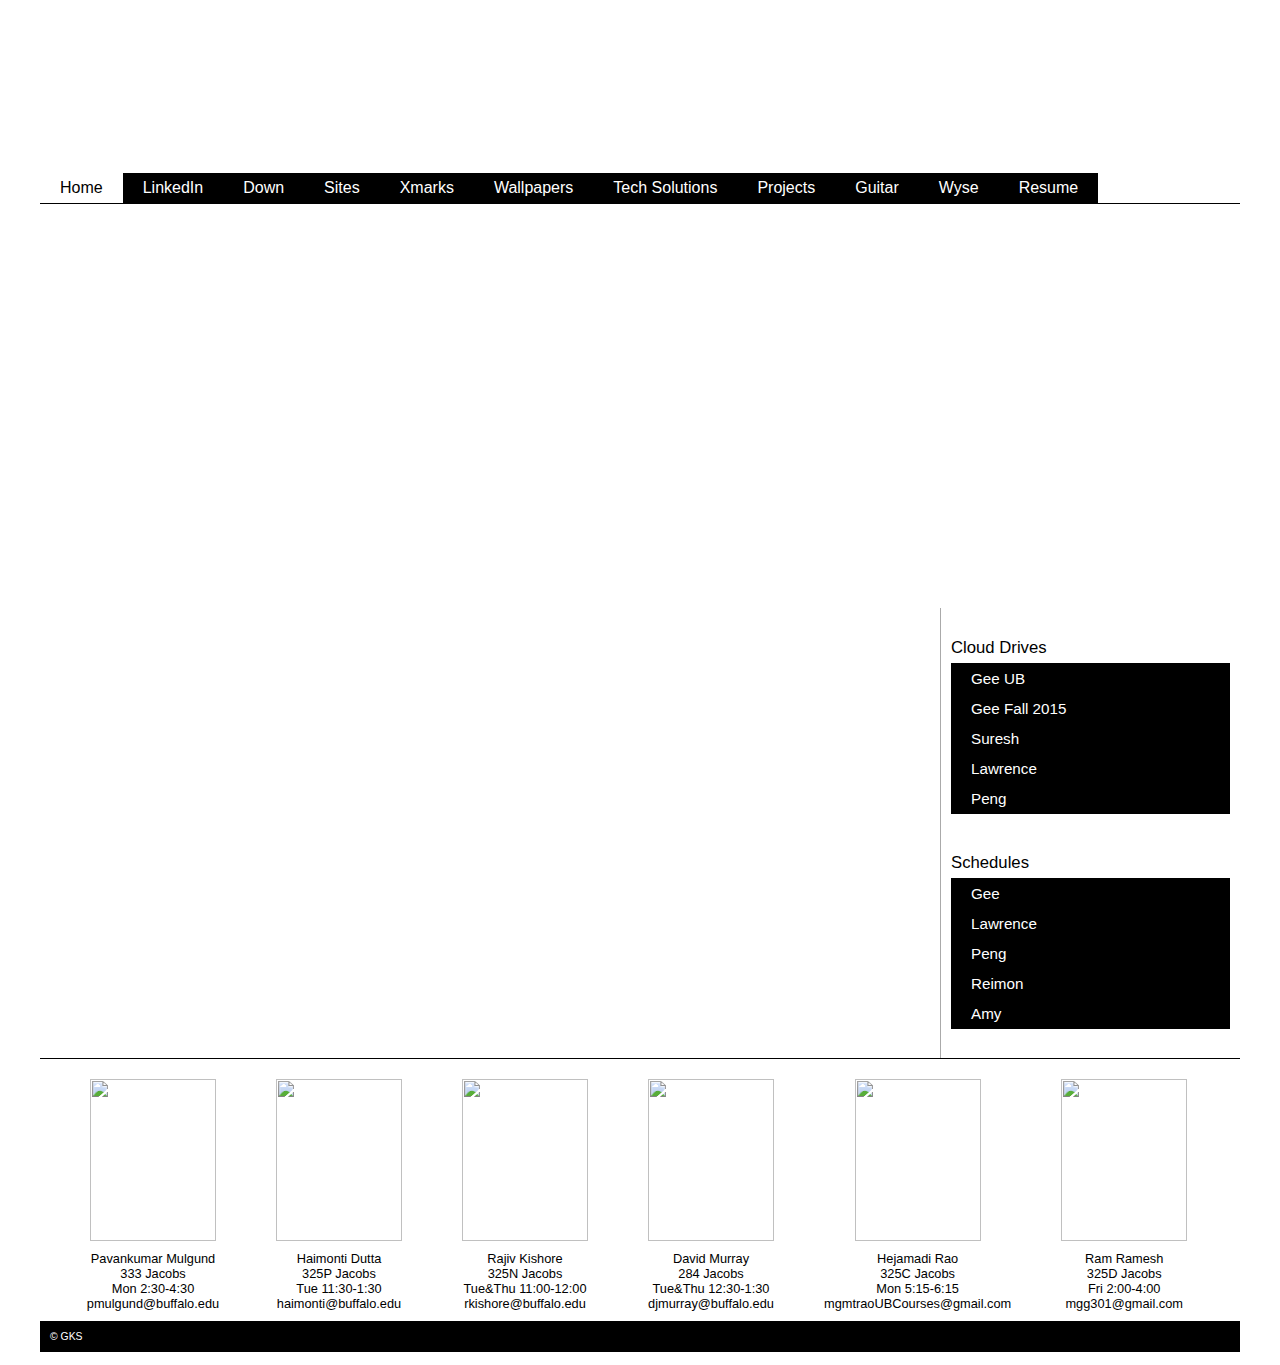
==== index.html @ 775d4606 "Test" ====
<!DOCTYPE html>
    <html>
        <head>
            <meta charset="UTF-8">
            <link rel="stylesheet" href="css/primary.css">
            <title>GKS</title>
        </head>
        <body>
            <div id="wrap">
                <div id="header">

                </div>
                <div id="menu">
                    <ul>
                        <li>
                            <a href="#" class="selected">Home</a>
                        </li>
						<li>
							<a href="https://www.linkedin.com/in/gksung1993">LinkedIn</a>
						</li>
						<li>
                            <a href="#">Down</a>
							<ul>
								<li><a href="https://drive.google.com/folderview?id=0B6W4nY-NtthZRXI3RlVCcXdLOHM&usp=sharing">Goodies</a></li>
								<li><a href="https://drive.google.com/folderview?id=0B6W4nY-NtthZbWNwNmZhZnlLSmc&usp=sharing#list">Ebooks</a></li>
							</ul>
                        </li>
						<li>
                            <a href="#">Sites</a>
							<ul>
								<li><a href="http://map.norsecorp.com/">Norse</a></li>
								<li><a href="https://kiddopaint.com/">KiddoPaint</a></li>
								<li><a href="http://mgt2.buffalo.edu/Departments/mss/djmurray/mgs610/">MGS 610</a></li>
							</ul>
                        </li>
						
                        <li>
                            <a href="https://www.google.com/url?sa=t&rct=j&q=&esrc=s&source=web&cd=1&cad=rja&uact=8&ved=0CB4QFjAA&url=https%3A%2F%2Flogin.xmarks.com%2F%3Fmode%3D&ei=1-0cVJLCIIKfyATUv4HQCA&usg=AFQjCNF2czG_xelBtzSdGOejmp21ZZJ81w&sig2=t8nSC46NP6iJP--KClzi4w&bvm=bv.75775273,d.aWw">Xmarks</a>
                        </li>
                        <li>
                            <a href="https://drive.google.com/folderview?id=0B6W4nY-NtthZU2k4RktMcHh1d2c&usp=sharing">Wallpapers</a>
                        </li>
						<li>
							<a href="#">Tech Solutions</a>
							<ul>
								<li><a href="http://i.imgur.com/fa8VrOq.png">DNS Problem</a></li>
								<li><a href="http://i.imgur.com/4AiRtL2.png">Bootable USB Windows Setup</a></li>
							</ul>
						</li>
						<li>
                            <a href="#">Projects</a>
							<ul>
								<li><a href="MGS351/index.html">MGS 351</a></li>
							</ul>
                        </li>
						<li>
							<a href="https://drive.google.com/folderview?id=0B6W4nY-NtthZMUhlcWV5aUZYM1E&usp=sharing#list">Guitar</a>
						</li>
						<li>
							<a href="https://drive.google.com/file/d/0B6W4nY-NtthZazd2YTBhSDgzNGc/view?usp=sharing">Wyse</a>
						</li>
						<li>
							<a href="https://drive.google.com/file/d/0B6W4nY-NtthZeDlvdVlyR3lmQWs/view?usp=sharing">Resume</a>
						</li>
                    </ul>
					
                    <div class="clear"></div>
                </div>
                <div id="main">
                    <div id="calendar">
						<iframe src="https://www.google.com/calendar/embed?src=geesung%40buffalo.edu&ctz=America/New_York" style="border: 0" width="880" height="400" frameborder="0" scrolling="no"></iframe>
					</div>
					<div id="sidebar">
						<div id="cloudbar">
							<div class="category">Cloud Drives</div>
							<ul>
								<li><a href="https://drive.google.com/folderview?id=0B6W4nY-NtthZSDZKVm1BMUlkWk0&usp=sharing#list">Gee UB</a></li>
								<li><a href="https://drive.google.com/folderview?id=0B6W4nY-NtthZU1l3Z1FEMUw3bVU&usp=sharing#list">Gee Fall 2015</a></li>
								<li><a href="https://onedrive.live.com/?id=25D793C732D9A64B%2131351&cid=25D793C732D9A64B&group=0&authkey=%21AJ4DGjNyc0kFxcg">Suresh</a></li>
								<li><a href="https://drive.google.com/folderview?id=0B1dSgin5FfVrQ2JOdDRQb3R0OXM&usp=sharing">Lawrence</a></li>
								<li><a href="https://drive.google.com/folderview?id=0B7yTEG7ymsBvOWpPLWh4dUxpSlU&usp=sharing">Peng</a></li>
							</ul>
						</div>
						<div id="schedbar">
							<div class="category">Schedules</div>
							<ul>
								<li><a href="http://i.imgur.com/NK6qkuZ.png">Gee</a></li>
								<li><a href="http://i.imgur.com/V9W7DDr.png">Lawrence</a></li>
								<li><a href="http://i.imgur.com/8oVe3ZA.png">Peng</a></li>
								<li><a href="http://i.imgur.com/tNuMpgC.png">Reimon</a></li>
								<li><a href="http://i.imgur.com/ZVjLPeB.png">Amy</a><li>
							</ul>
						</div>
					</div>
                    <div class="clear"></div>
                </div>
				<div id="contacts">	
						<ul>
							<li>
								<a href="https://drive.google.com/a/buffalo.edu/folderview?id=0B6W4nY-NtthZMG1wUGlqeUVaMGM&usp=sharing&tid=0B6W4nY-NtthZU1l3Z1FEMUw3bVU#list"><div class="tilt"><img src="images/ub/mulgand.jpg"></div></a>
								<ul>
									<li>Pavankumar Mulgund</li>
									<li>333 Jacobs</li>
									<li>Mon 2:30-4:30</li>
									<li>pmulgund@buffalo.edu</li>
								</ul>
							</li>
							<li>
								<a href="https://drive.google.com/a/buffalo.edu/folderview?id=0B6W4nY-NtthZVHhzRjJxazZ0aUk&usp=sharing&tid=0B6W4nY-NtthZU1l3Z1FEMUw3bVU#list"><div class="tilt"><img src="images/ub/dutta.jpg"></div></a>
								<ul>
									<li>Haimonti Dutta</li>
									<li>325P Jacobs</li>
									<li>Tue 11:30-1:30</li>
									<li>haimonti@buffalo.edu</li>
								</ul>
							</li>
							<li>
								<a href="https://drive.google.com/a/buffalo.edu/folderview?id=0B6W4nY-NtthZWjhUTmVseDZVQXM&usp=sharing&tid=0B6W4nY-NtthZU1l3Z1FEMUw3bVU#list"><div class="tilt"><img src="images/ub/kishore.jpg"></div></a>
								<ul>
									<li>Rajiv Kishore</li>
									<li>325N Jacobs</li>
									<li>Tue&Thu 11:00-12:00</li>
									<li>rkishore@buffalo.edu</li>
								</ul>
							</li>
							<li>
								<a href="https://drive.google.com/a/buffalo.edu/folderview?id=0B6W4nY-NtthZT1hMR2tWS3pFNVE&usp=sharing&tid=0B6W4nY-NtthZU1l3Z1FEMUw3bVU#list"><div class="tilt"><img src="images/ub/murray.jpg"></div></a>
								<ul>
									<li>David Murray</li>
									<li>284 Jacobs</li>
									<li>Tue&Thu 12:30-1:30</li>
									<li>djmurray@buffalo.edu</li>
								</ul>
							</li>
							<li>
								<a href="https://drive.google.com/a/buffalo.edu/folderview?id=0B6W4nY-NtthZamdvYm9DSFY2OG8&usp=sharing&tid=0B6W4nY-NtthZU1l3Z1FEMUw3bVU#list"><div class="tilt"><img src="images/ub/rao.jpg"></div></a>
								<ul>
								<li>Hejamadi Rao</li>
									<li>325C Jacobs</li>
									<li>Mon 5:15-6:15</li>
									<li>mgmtraoUBCourses@gmail.com</li>
								</ul>
							</li>
							<li>
								<a href="https://drive.google.com/a/buffalo.edu/folderview?id=0B6W4nY-NtthZNlIzVnZKekcwWFU&usp=sharing&tid=0B6W4nY-NtthZU1l3Z1FEMUw3bVU#list"><div class="tilt"><img src="images/ub/ramesh.jpg"></div></a>
								<ul>
									<li>Ram Ramesh</li>
									<li>325D Jacobs</li>
									<li>Fri 2:00-4:00</li>
									<li>mgg301@gmail.com</li>
								</ul>
							</li>
						</ul>
					<div class="clear"></div>
                </div>
                <div id="footer">
                    &copy GKS
                </div>
            </div>
        </body>
		
		<script type="text/javascript">
			var random_images_array = ["1.jpg","2.jpg","3.jpg","4.jpg","5.jpg","6.jpg","7.jpg","8.jpg","9.jpg","10.jpg","11.jpg"];
			
			function getRandomImage(imgAr, path) 
			{
				path = path || 'images/'; // default path here
				var num = Math.floor( Math.random() * imgAr.length );
				var img = imgAr[ num ];
				var imgStr = "url('" + path + img + "')";
				return imgStr;
			}		
			
			function setImage()
			{
				document.body.style.backgroundImage = getRandomImage(random_images_array);
			}
			
			window.onload = setImage;
			
		</script>
    </html>
---- css/primary.css ----
.tilt {
  -webkit-transition: all 0.5s ease;
     -moz-transition: all 0.5s ease;
       -o-transition: all 0.5s ease;
      -ms-transition: all 0.5s ease;
          transition: all 0.5s ease;
}
 
.tilt:hover {
  -webkit-transform: rotate(-10deg);
     -moz-transform: rotate(-10deg);
       -o-transform: rotate(-10deg);
      -ms-transform: rotate(-10deg);
          transform: rotate(-10deg);
}

body {
    background:rgba(0,0,0,.9);
	background:url('../images/1.jpg');
	background-size:cover;
}

h1, ul {
    margin:0;
    padding:0;
}

.clear {
    clear:both;
}

#wrap {
    background:white;
    width:1200px;
    padding:5px;
    margin:0 auto;
}

#header {
    background:url('../images/1.jpg');
    background-size:cover;
	background-position:30% 30%;
    max-width:1200px;
    margin-bottom:10px;
    height:150px;
}

#header > h1 {
    text-align:center;
    color:#fff;
}

#menu {
	font:1.0em proxima-nova, sans-serif;
}

#menu ul li {
    float:left;
}

#menu ul {
    list-style:none;
    height:30px;
}

#menu > ul {
    border-bottom:1px solid #000;
}

#menu ul li a {
	background:#000;
    color:#fff;
    text-decoration:none;
    display:block;
    padding:0 20px;
    line-height:30px;
}

#menu ul li ul li {
    float:none;
}

#menu ul li ul {
    position:absolute;
    display:none;
}

#menu ul li:hover ul {
    display:block;
}

#menu ul li a:hover {
	background:silver;
	color:#000;
}

#menu ul li a.selected {
    background:#fff;
    color:#000;
}

#content {
    width:880px;
    float:left;
    padding:10px;
}

#contacts {
	font:0.8em proxima-nova, sans-serif;
}

#contacts ul {
	list-style:none;
	padding:20px;
}

#contacts > ul {
    border-top:1px solid #000;
}

#contacts ul li {
	float:left;
}

#contacts ul li img {
	width:126px;
	height:162px;
	margin-left:auto;
	margin-right:auto;
	display:block;
	padding:0 30px;
	line-height:15px;
}

#contacts ul li ul {
	padding:10px 20px;
}

#contacts ul li ul li {
	text-align:center;
    float:none;
}

#sidebar {
	font:0.95em proxima-nova, sans-serif;
    width:279px;
    float:right;
    padding:10px;
	border-left:1px solid #aaa;
}

#sidebar ul{
    list-style:none;
    height:30px;
}

#sidebar ul li a {
	background:#000;
    color:#fff;
    text-decoration:none;
    display:block;
    padding:0 20px;
    line-height:30px;
}

#sidebar ul li:hover ul{
    display:block;
}

#sidebar ul li a:hover {
	background:silver;
	color:#000;
}

#sidebar div.category {
	font:1.1em proxima-nova, sans-serif;
	height:30px;
	line-height:30px;
    background:#fff;
    color:#000;
	border-bottom:1px solid #000;
}

#content, #cloudbar, #schedbar {
    min-height:200px;
	margin-top:15px;
}

#footer {
	font:0.65em proxima-nova, sans-serif;
    background:#000;
    color:#fff;
    padding:10px;
}
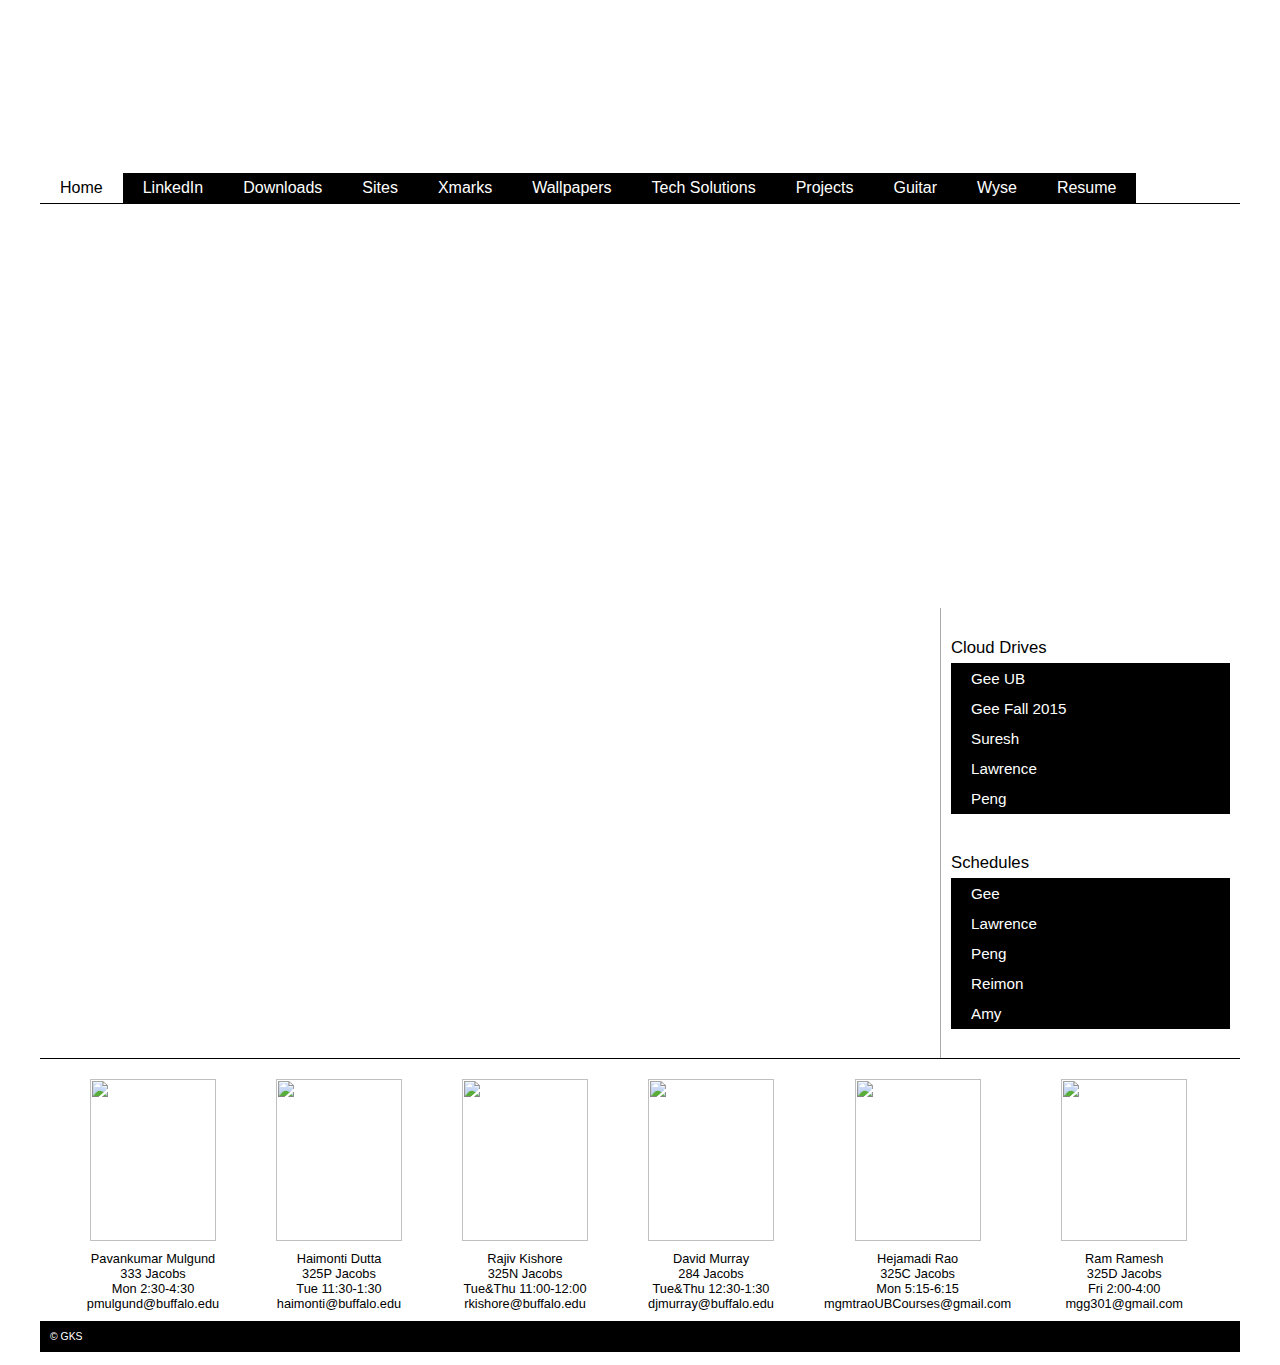
==== commit f88ab0d1: "test" ====
--- a/index.html
+++ b/index.html
@@ -19,7 +19,7 @@
 							<a href="https://www.linkedin.com/in/gksung1993">LinkedIn</a>
 						</li>
 						<li>
-                            <a href="#">Down</a>
+                            <a href="#">Downloads</a>
 							<ul>
 								<li><a href="https://drive.google.com/folderview?id=0B6W4nY-NtthZRXI3RlVCcXdLOHM&usp=sharing">Goodies</a></li>
 								<li><a href="https://drive.google.com/folderview?id=0B6W4nY-NtthZbWNwNmZhZnlLSmc&usp=sharing#list">Ebooks</a></li>
@@ -43,6 +43,7 @@
 						<li>
 							<a href="#">Tech Solutions</a>
 							<ul>
+								<li><a href="http://i.imgur.com/zjldkxp.png">Git Commands</a></li>
 								<li><a href="http://i.imgur.com/fa8VrOq.png">DNS Problem</a></li>
 								<li><a href="http://i.imgur.com/4AiRtL2.png">Bootable USB Windows Setup</a></li>
 							</ul>
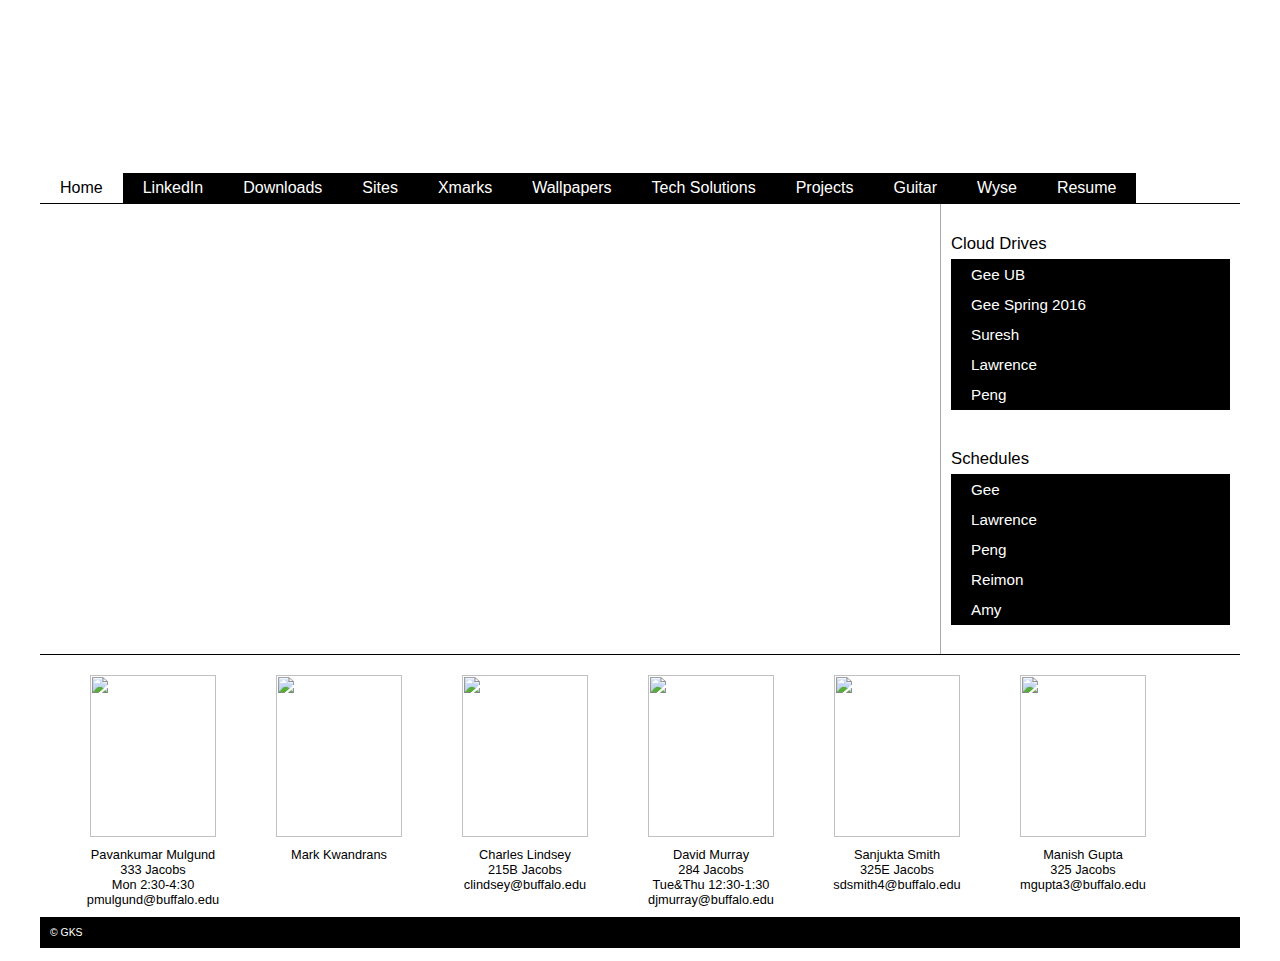
==== commit 975b4d97: "test" ====
--- a/index.html
+++ b/index.html
@@ -43,7 +43,7 @@
 						<li>
 							<a href="#">Tech Solutions</a>
 							<ul>
-								<li><a href="http://i.imgur.com/zjldkxp.png">Git Commands</a></li>
+								<li><a href="http://i.imgur.com/zgek198.png">Git Commands</a></li>
 								<li><a href="http://i.imgur.com/fa8VrOq.png">DNS Problem</a></li>
 								<li><a href="http://i.imgur.com/4AiRtL2.png">Bootable USB Windows Setup</a></li>
 							</ul>
@@ -68,15 +68,17 @@
                     <div class="clear"></div>
                 </div>
                 <div id="main">
+				<!--
                     <div id="calendar">
 						<iframe src="https://www.google.com/calendar/embed?src=geesung%40buffalo.edu&ctz=America/New_York" style="border: 0" width="880" height="400" frameborder="0" scrolling="no"></iframe>
 					</div>
+				-->
 					<div id="sidebar">
 						<div id="cloudbar">
 							<div class="category">Cloud Drives</div>
 							<ul>
 								<li><a href="https://drive.google.com/folderview?id=0B6W4nY-NtthZSDZKVm1BMUlkWk0&usp=sharing#list">Gee UB</a></li>
-								<li><a href="https://drive.google.com/folderview?id=0B6W4nY-NtthZU1l3Z1FEMUw3bVU&usp=sharing#list">Gee Fall 2015</a></li>
+								<li><a href="https://drive.google.com/folderview?id=0B6W4nY-NtthZbnNyZmZwdmlvSk0&usp=sharing">Gee Spring 2016</a></li>
 								<li><a href="https://onedrive.live.com/?id=25D793C732D9A64B%2131351&cid=25D793C732D9A64B&group=0&authkey=%21AJ4DGjNyc0kFxcg">Suresh</a></li>
 								<li><a href="https://drive.google.com/folderview?id=0B1dSgin5FfVrQ2JOdDRQb3R0OXM&usp=sharing">Lawrence</a></li>
 								<li><a href="https://drive.google.com/folderview?id=0B7yTEG7ymsBvOWpPLWh4dUxpSlU&usp=sharing">Peng</a></li>
@@ -85,8 +87,8 @@
 						<div id="schedbar">
 							<div class="category">Schedules</div>
 							<ul>
-								<li><a href="http://i.imgur.com/NK6qkuZ.png">Gee</a></li>
-								<li><a href="http://i.imgur.com/V9W7DDr.png">Lawrence</a></li>
+								<li><a href="http://i.imgur.com/KZK6n15.png">Gee</a></li>
+								<li><a href="http://puu.sh/mCnWc/1ed6d2d918.png">Lawrence</a></li>
 								<li><a href="http://i.imgur.com/8oVe3ZA.png">Peng</a></li>
 								<li><a href="http://i.imgur.com/tNuMpgC.png">Reimon</a></li>
 								<li><a href="http://i.imgur.com/ZVjLPeB.png">Amy</a><li>
@@ -98,7 +100,7 @@
 				<div id="contacts">	
 						<ul>
 							<li>
-								<a href="https://drive.google.com/a/buffalo.edu/folderview?id=0B6W4nY-NtthZMG1wUGlqeUVaMGM&usp=sharing&tid=0B6W4nY-NtthZU1l3Z1FEMUw3bVU#list"><div class="tilt"><img src="images/ub/mulgand.jpg"></div></a>
+								<a href="https://drive.google.com/folderview?id=0B6W4nY-NtthZaDJFZ2h1TkhEVlE&usp=sharing#list"><div class="tilt"><img src="images/ub/mulgand.jpg"></div></a>
 								<ul>
 									<li>Pavankumar Mulgund</li>
 									<li>333 Jacobs</li>
@@ -107,25 +109,25 @@
 								</ul>
 							</li>
 							<li>
-								<a href="https://drive.google.com/a/buffalo.edu/folderview?id=0B6W4nY-NtthZVHhzRjJxazZ0aUk&usp=sharing&tid=0B6W4nY-NtthZU1l3Z1FEMUw3bVU#list"><div class="tilt"><img src="images/ub/dutta.jpg"></div></a>
+								<a href="https://drive.google.com/folderview?id=0B6W4nY-NtthZMXc0aUFuOGoyWDg&usp=sharing#list"><div class="tilt"><img src="images/ub/kwandrans.jpg"></div></a>
 								<ul>
-									<li>Haimonti Dutta</li>
-									<li>325P Jacobs</li>
-									<li>Tue 11:30-1:30</li>
-									<li>haimonti@buffalo.edu</li>
+									<li>Mark Kwandrans</li>
+									<li></li>
+									<li></li>
+									<li></li>
 								</ul>
 							</li>
 							<li>
-								<a href="https://drive.google.com/a/buffalo.edu/folderview?id=0B6W4nY-NtthZWjhUTmVseDZVQXM&usp=sharing&tid=0B6W4nY-NtthZU1l3Z1FEMUw3bVU#list"><div class="tilt"><img src="images/ub/kishore.jpg"></div></a>
+								<a href="https://drive.google.com/folderview?id=0B6W4nY-NtthZU2t2NEs5RUcyaEU&usp=sharing#list"><div class="tilt"><img src="images/ub/lindsey.jpg"></div></a>
 								<ul>
-									<li>Rajiv Kishore</li>
-									<li>325N Jacobs</li>
-									<li>Tue&Thu 11:00-12:00</li>
-									<li>rkishore@buffalo.edu</li>
+									<li>Charles Lindsey</li>
+									<li>215B Jacobs</li>
+									<li></li>
+									<li>clindsey@buffalo.edu</li>
 								</ul>
 							</li>
 							<li>
-								<a href="https://drive.google.com/a/buffalo.edu/folderview?id=0B6W4nY-NtthZT1hMR2tWS3pFNVE&usp=sharing&tid=0B6W4nY-NtthZU1l3Z1FEMUw3bVU#list"><div class="tilt"><img src="images/ub/murray.jpg"></div></a>
+								<a href="https://drive.google.com/folderview?id=0B6W4nY-NtthZbEQ4djRpbUJhUjQ&usp=sharing#list"><div class="tilt"><img src="images/ub/murray.jpg"></div></a>
 								<ul>
 									<li>David Murray</li>
 									<li>284 Jacobs</li>
@@ -134,21 +136,21 @@
 								</ul>
 							</li>
 							<li>
-								<a href="https://drive.google.com/a/buffalo.edu/folderview?id=0B6W4nY-NtthZamdvYm9DSFY2OG8&usp=sharing&tid=0B6W4nY-NtthZU1l3Z1FEMUw3bVU#list"><div class="tilt"><img src="images/ub/rao.jpg"></div></a>
+								<a href="https://drive.google.com/folderview?id=0B6W4nY-NtthZamZHQVdMUHR4RUk&usp=sharing#list"><div class="tilt"><img src="images/ub/smith.jpg"></div></a>
 								<ul>
-								<li>Hejamadi Rao</li>
-									<li>325C Jacobs</li>
-									<li>Mon 5:15-6:15</li>
-									<li>mgmtraoUBCourses@gmail.com</li>
+								<li>Sanjukta Smith</li>
+									<li>325E Jacobs</li>
+									<li></li>
+									<li>sdsmith4@buffalo.edu</li>
 								</ul>
 							</li>
 							<li>
-								<a href="https://drive.google.com/a/buffalo.edu/folderview?id=0B6W4nY-NtthZNlIzVnZKekcwWFU&usp=sharing&tid=0B6W4nY-NtthZU1l3Z1FEMUw3bVU#list"><div class="tilt"><img src="images/ub/ramesh.jpg"></div></a>
+								<a href="https://drive.google.com/folderview?id=0B6W4nY-NtthZMGhOUWhIZjVvRms&usp=sharing#list"><div class="tilt"><img src="images/ub/gupta.jpg"></div></a>
 								<ul>
-									<li>Ram Ramesh</li>
-									<li>325D Jacobs</li>
-									<li>Fri 2:00-4:00</li>
-									<li>mgg301@gmail.com</li>
+									<li>Manish Gupta</li>
+									<li>325 Jacobs</li>
+									<li></li>
+									<li>mgupta3@buffalo.edu</li>
 								</ul>
 							</li>
 						</ul>
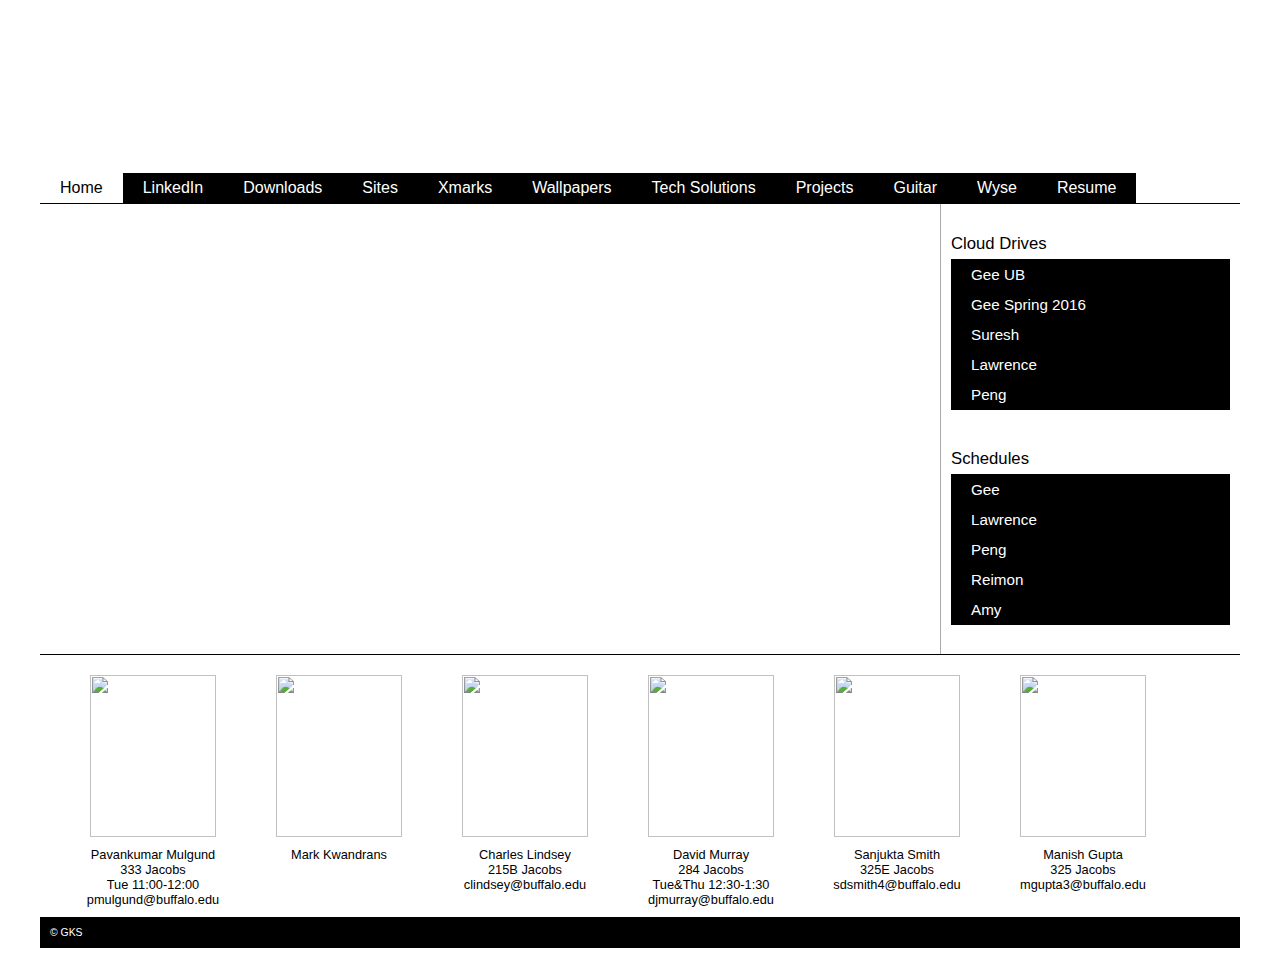
==== commit 93374705: "test" ====
--- a/index.html
+++ b/index.html
@@ -78,7 +78,7 @@
 							<div class="category">Cloud Drives</div>
 							<ul>
 								<li><a href="https://drive.google.com/folderview?id=0B6W4nY-NtthZSDZKVm1BMUlkWk0&usp=sharing#list">Gee UB</a></li>
-								<li><a href="https://drive.google.com/folderview?id=0B6W4nY-NtthZbnNyZmZwdmlvSk0&usp=sharing">Gee Spring 2016</a></li>
+								<li><a href="https://drive.google.com/folderview?id=0B6W4nY-NtthZbnNyZmZwdmlvSk0&usp=sharing#list">Gee Spring 2016</a></li>
 								<li><a href="https://onedrive.live.com/?id=25D793C732D9A64B%2131351&cid=25D793C732D9A64B&group=0&authkey=%21AJ4DGjNyc0kFxcg">Suresh</a></li>
 								<li><a href="https://drive.google.com/folderview?id=0B1dSgin5FfVrQ2JOdDRQb3R0OXM&usp=sharing">Lawrence</a></li>
 								<li><a href="https://drive.google.com/folderview?id=0B7yTEG7ymsBvOWpPLWh4dUxpSlU&usp=sharing">Peng</a></li>
@@ -104,7 +104,7 @@
 								<ul>
 									<li>Pavankumar Mulgund</li>
 									<li>333 Jacobs</li>
-									<li>Mon 2:30-4:30</li>
+									<li>Tue 11:00-12:00</li>
 									<li>pmulgund@buffalo.edu</li>
 								</ul>
 							</li>
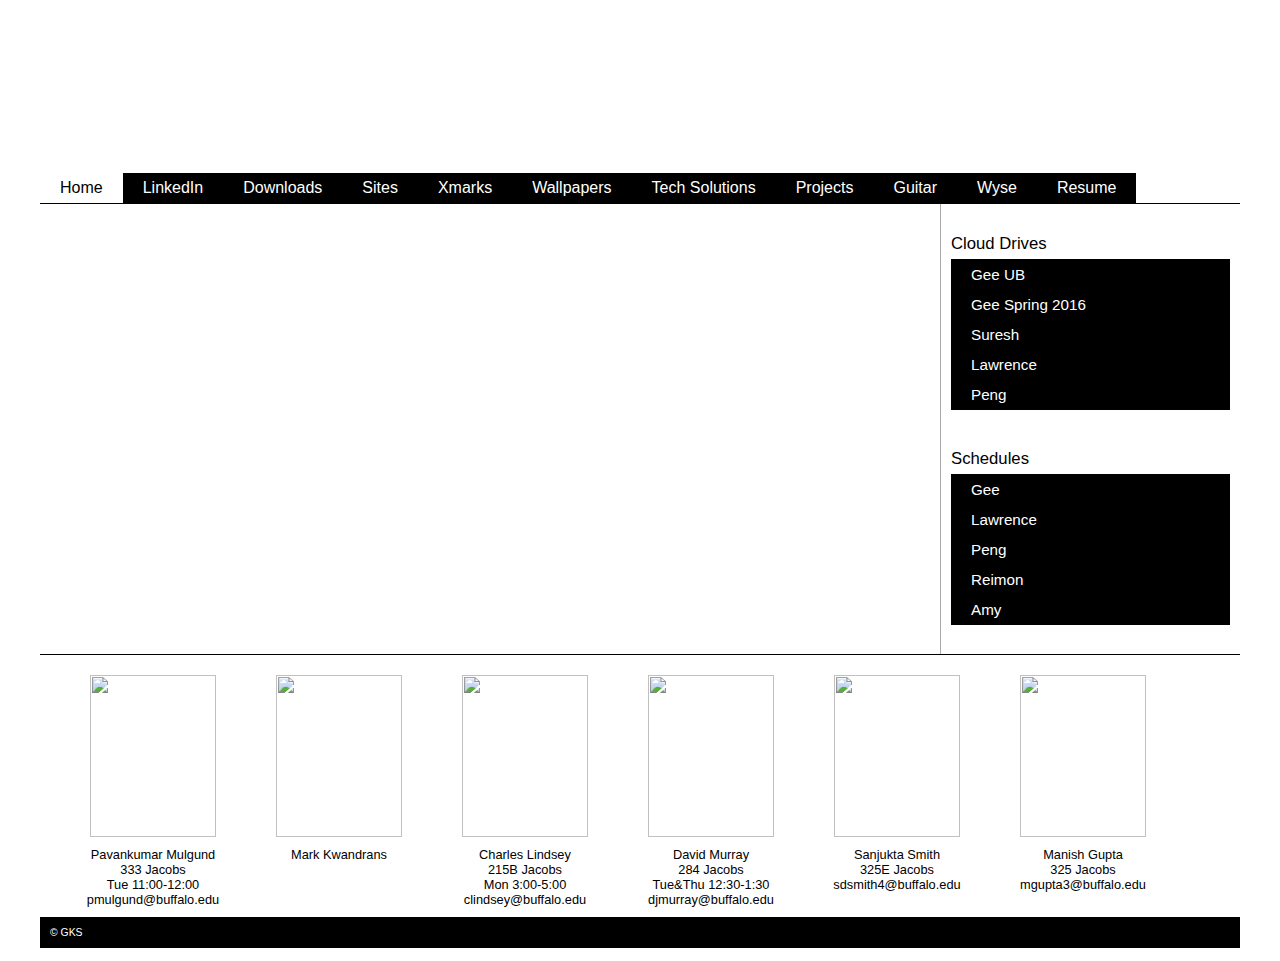
==== commit 0de6d760: "test" ====
--- a/index.html
+++ b/index.html
@@ -30,7 +30,6 @@
 							<ul>
 								<li><a href="http://map.norsecorp.com/">Norse</a></li>
 								<li><a href="https://kiddopaint.com/">KiddoPaint</a></li>
-								<li><a href="http://mgt2.buffalo.edu/Departments/mss/djmurray/mgs610/">MGS 610</a></li>
 							</ul>
                         </li>
 						
@@ -122,7 +121,7 @@
 								<ul>
 									<li>Charles Lindsey</li>
 									<li>215B Jacobs</li>
-									<li></li>
+									<li>Mon 3:00-5:00</li>
 									<li>clindsey@buffalo.edu</li>
 								</ul>
 							</li>
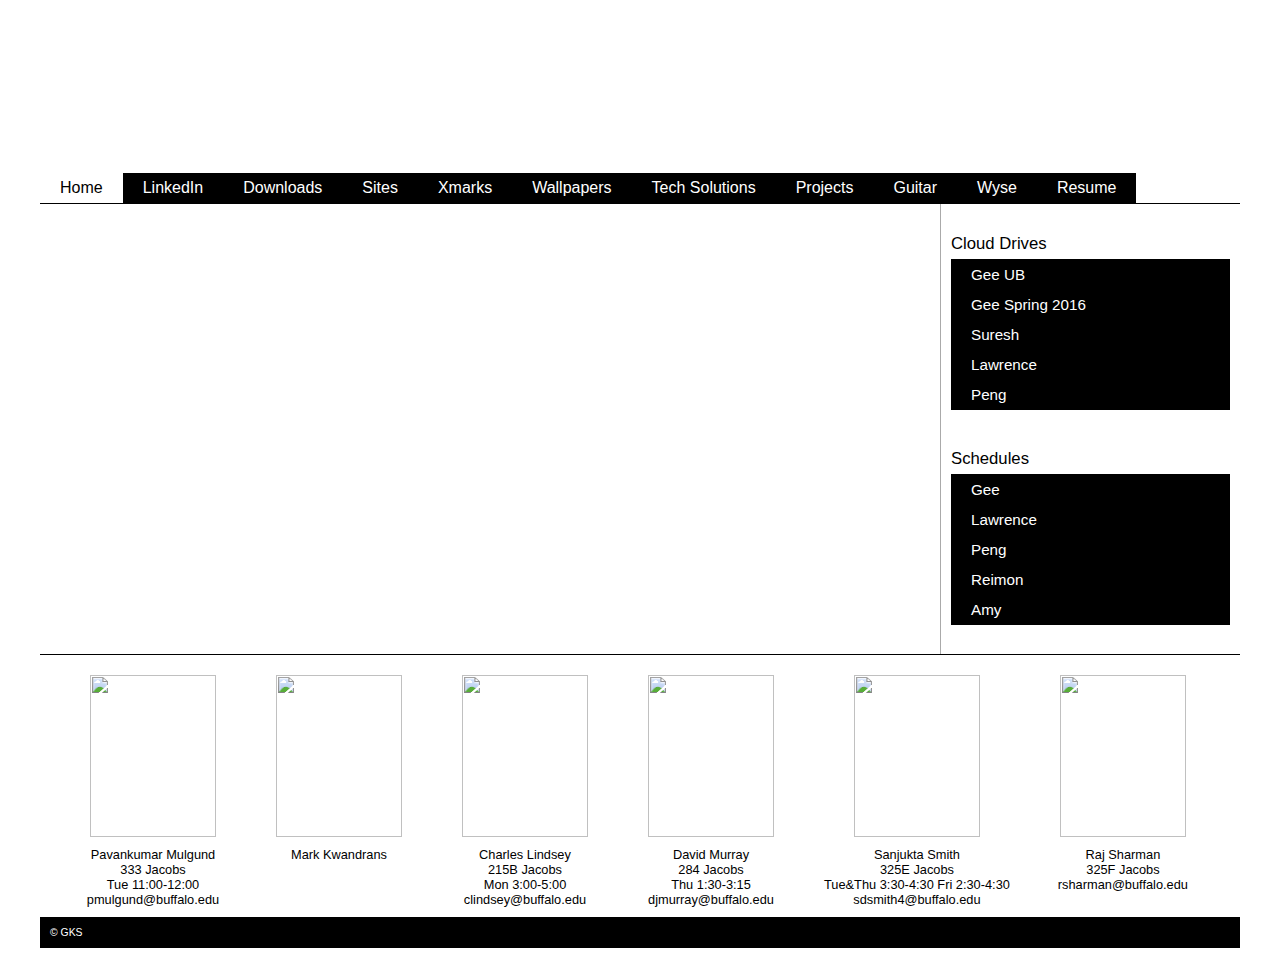
==== commit 50793478: "test" ====
--- a/index.html
+++ b/index.html
@@ -130,7 +130,7 @@
 								<ul>
 									<li>David Murray</li>
 									<li>284 Jacobs</li>
-									<li>Tue&Thu 12:30-1:30</li>
+									<li>Thu 1:30-3:15</li>
 									<li>djmurray@buffalo.edu</li>
 								</ul>
 							</li>
@@ -139,17 +139,17 @@
 								<ul>
 								<li>Sanjukta Smith</li>
 									<li>325E Jacobs</li>
-									<li></li>
+									<li>Tue&Thu 3:30-4:30 Fri 2:30-4:30</li>
 									<li>sdsmith4@buffalo.edu</li>
 								</ul>
 							</li>
 							<li>
-								<a href="https://drive.google.com/folderview?id=0B6W4nY-NtthZMGhOUWhIZjVvRms&usp=sharing#list"><div class="tilt"><img src="images/ub/gupta.jpg"></div></a>
+								<a href="https://drive.google.com/folderview?id=0B6W4nY-NtthZZ0h4bVpQTDhPcXM&usp=sharing#list"><div class="tilt"><img src="images/ub/sharman.jpg"></div></a>
 								<ul>
-									<li>Manish Gupta</li>
-									<li>325 Jacobs</li>
+									<li>Raj Sharman</li>
+									<li>325F Jacobs</li>
 									<li></li>
-									<li>mgupta3@buffalo.edu</li>
+									<li>rsharman@buffalo.edu</li>
 								</ul>
 							</li>
 						</ul>
